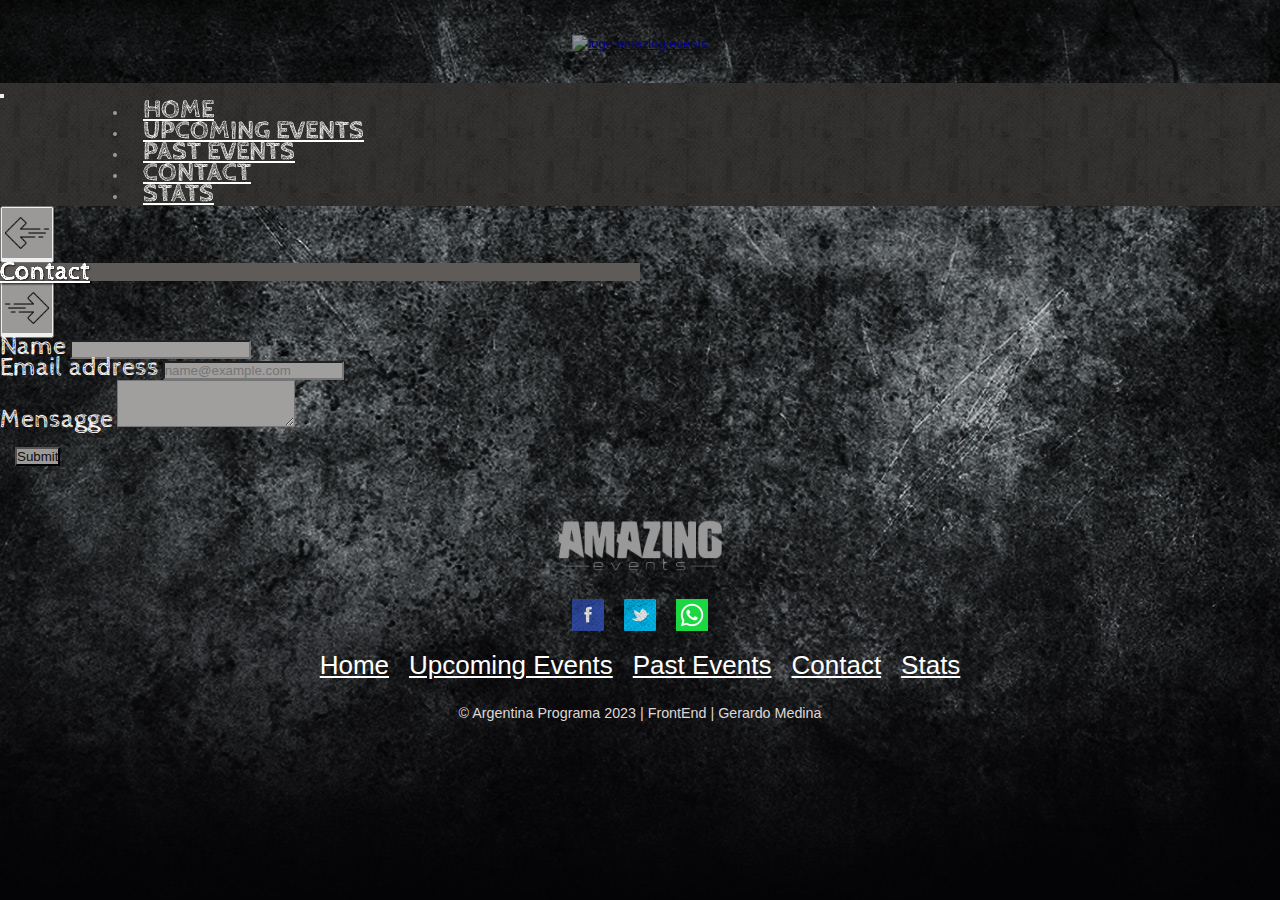
==== contact.html @ 90e60413 "corregir error en el liveserver" ====
<!DOCTYPE html>
<html lang="en">

<head>
    <meta charset="UTF-8">
    <meta http-equiv="X-UA-Compatible" content="IE=edge">
    <meta name="viewport" content="width=device-width, initial-scale=1.0">
    <title>Amazing Events</title>
    <link href="https://cdn.jsdelivr.net/npm/bootstrap@5.3.0-alpha1/dist/css/bootstrap.min.css" rel="stylesheet"
        integrity="sha384-GLhlTQ8iRABdZLl6O3oVMWSktQOp6b7In1Zl3/Jr59b6EGGoI1aFkw7cmDA6j6gD" crossorigin="anonymous">
    <link rel="shortcut icon" href="./asset/img/a.ico">
    <link rel="stylesheet" href="./asset/css/style.css">
</head>

<body>
    <div id="main">
        <!-- LOGO FONDO -->
        <div id="inner">

            <div class="top1_wrapper">
                <div class="container">
                    <div class="row">
                        <div class="span12">
                            <div class="top1">
                                <div class="top1_inner clearfix">

                                    <header>
                                        <div class="logo_wrapper"><a href="index.html" class="logo">
                                                <img src="./asset/img/logo_amazing_events.png" alt="logo amazing events"
                                                    style="width:60%"></a>
                                        </div>
                                    </header>


                                </div>
                            </div>
                        </div>
                    </div>
                </div>
            </div>
        </div>
        <!--  NAVEGACION  -->
        <nav class="navbar navbar-expand-lg bg-body-tertiary justify-content-center">
            <div class="container" id="nav">
                <button class="navbar-toggler" type="button" data-bs-toggle="collapse"
                    data-bs-target="#navbarSupportedContent" aria-controls="navbarSupportedContent"
                    aria-expanded="false" aria-label="Toggle navigation">
                    <span class="navbar-toggler-icon"></span>
                </button>
                <div class="container offset-md-2 p-3">
                    <div class="collapse navbar-collapse   m-0" id="navbarSupportedContent">
                        <ul class="navbar-nav  mb-2 mb-lg-0">
                            <li class="nav-item">
                                <a class="nav-link" href="index.html">Home</a>
                            </li>
                            <li class="nav-item">
                                <a class="nav-link" href="./upcoming_events.html">Upcoming Events</a>
                            </li>
                            <li class="nav-item">
                                <a class="nav-link" href="./past_events.html">Past Events</a>
                            </li>
                            <li class="nav-item">
                                <a class="nav-link" href="./contact.html">Contact</a>
                            </li>
                            <li class="nav-item">
                                <a class="nav-link" href="./stats.html">Stats</a>
                            </li>
                        </ul>
                    </div>
                </div>
            </div>
        </nav>
        <!--  PREVIOUS - NEXT  -->
        <div class="botones d-flex justify-content-center">
            <button onClick="previous()" id="anterior">
                <img src="./asset/img/previous.png" alt="previous" id="recorrer" width="50">
            </button>
            <a class="navbar-brand justify-content-center p-3" href="contact.html">Contact</a>
            <button onclick="next()" id="siguiente">
                <img src="./asset/img/next.png" alt="next" id="recorrer2" width="50">
            </button>
        </div>
    </div>

    <!-- contenido -->
    <main>
        <div class="container col-lg-6 d-flex-columns justify-content-center">
            <div class="mb-3 p-3">
                <label for="exampleFormControlInput1" class="form-label">Name</label>
                <input type="email" class="form-control" id="exampleFormControlInput1">
            </div>
            <div class="mb-3 p-3">
                <label for="exampleFormControlInput2" class="form-label">Email address</label>
                <input type="email" class="form-control" id="exampleFormControlInput2" placeholder="name@example.com">
            </div>
            <div class="mb-3 p-3">
                <label for="exampleFormControlTextarea3" class="form-label">Mensagge</label>
                <textarea class="form-control" id="exampleFormControlTextarea3" rows="3"></textarea>
            </div>
            <div class="d-flex justify-content-end p-left-4">
                <button type="submit" class="btn btn-light mb-3" id="button_form">Submit</button>
            </div>
        </div>
    </main>
    <!--  footer   -->
    <footer class="container  d-flex-columns gap-3 justify-content-center p-3">
        <!-- imagen logo dentro del footer  -->
        <div class="logo_footer"><a href="index.html" class="logo">
                <img src="./asset/img/amazingevents.png" style="width:20%" alt="logo amazing events"></a>
        </div>
        <!-- logo de redes sociales  -->
        <ul class="social_icon">
            <li><a href="#"><img src="./asset/img/social_ic1.png" title="Facebook"></a></li>
            <li><a href="#"><img src="./asset/img/social_ic3.png" title="Twitter"></a></li>
            <li><a href="#"><img src="./asset/img/whatsapp.png" width="32" title="WhatsApp"></a></li>
        </ul>
        <!--  menu navegacion dentro del footer  -->
        <ul class="menu">
            <li class="nav-item">
                <a class="nav-link" href="index.html">Home</a>
            </li>
            <li class="nav-item">
                <a class="nav-link" href="./upcoming_events.html">Upcoming Events</a>
            </li>
            <li class="nav-item">
                <a class="nav-link" href="./past_events.html">Past Events</a>
            </li>
            <li class="nav-item">
                <a class="nav-link" href="./contact.html">Contact</a>
            </li>
            <li class="nav-item">
                <a class="nav-link" href="./stats.html">Stats</a>
            </li>
        </ul>
        <p>© Argentina Programa 2023 | FrontEnd | Gerardo Medina</p>
    </footer>
    <script src="https://cdn.jsdelivr.net/npm/bootstrap@5.3.0-alpha1/dist/js/bootstrap.bundle.min.js"
        integrity="sha384-w76AqPfDkMBDXo30jS1Sgez6pr3x5MlQ1ZAGC+nuZB+EYdgRZgiwxhTBTkF7CXvN"
        crossorigin="anonymous"></script>
    <!-- buscador por catregoria  -->
    <script>
        const pages = ['index.html', 'upcoming_events.html', 'past_events.html', 'contact.html', 'stats.html'];
        let currentPageIndex = 3;
        function previous() {
            if (currentPageIndex > 0) {
                currentPageIndex--;
                window.location.href = pages[currentPageIndex];
            }
        }
        function next() {
            if (currentPageIndex < pages.length - 1) {
                currentPageIndex++;
                window.location.href = pages[currentPageIndex];
            }
        }  
    </script>
</body>

</html>
---- asset/css/style.css ----
/* GOOGLE FONTS */
@import url(http://fonts.googleapis.com/css?family=New+Rocker);
@import url(http://fonts.googleapis.com/css?family=Cabin+Sketch:400);
@import url(http://fonts.googleapis.com/css?family=Cabin+Sketch:700);

* {
    margin: 0;
    padding: 0;
    box-sizing: border-box;
}

::-webkit-scrollbar {
    display: none;
}

body {
    background: url(../img/bg1.jpg) center top no-repeat #040305;
    border: 0;
    font: 13px Arial, Helvetica, sans-serif;
    color: #9c9997;
    line-height: 18px;
    min-width: 320px;
}

a.logo img {
    filter: brightness(0.60);
}

a.logo img:hover {
    filter: none !important;
}

#inner {
    position: relative;
    z-index: 10;
}

header {
    text-align: center;
    padding-top: 35px;
    padding-bottom: 30px;
}

/*--------------social icons--------------------------------*/
.social_icom li {
    display: inline-block;
    margin: 0 4px;

}

.social_icom li a {
    opacity: 0.7;
    filter: alpha(opacity=70);
    display: block;
    transition: all 0.3s ease-out;
    -moz-transition: all 0.3s ease-out;
    -webkit-transition: all 0.3s ease-out;
    -o-transition: all 0.3s ease-out;
}


ul.social_icom a img {
    box-shadow: 4px 4px 4px 0 #000;
    -moz-box-shadow: 4px 4px 4px 0 #000;
    -webkit-box-shadow: 4px 4px 4px 0 #000;
    width: 3rem;
    height: 4rem;
}

.social_icom {
    display: inline-block;
    margin: 0 0px;
    padding-top: 0px;
    list-style: none;
    white-space: nowrap;
}

ul.social_icon {
    padding-left: 0px;
}

.social_icom li a:hover {
    opacity: 1;
    filter: alpha(opacity=100);
}

.top2_wrapper {
    position: relative;
    z-index: 30;
    margin-bottom: -30px;
}

.top2 {
    padding-left: 10px;
    padding-right: 10px;
}

.top2_inner {
    position: relative;
}

.top3_wrapper {
    padding-bottom: 30px;
}

.top3 {
    padding-left: 10px;
    padding-right: 10px;
}

.top3_inner {
    position: relative;
}


/* ============================= main menu nav ====================== */

nav.navbar {
    background-image: url(../img/menu_bg.jpg);
}

nav.navbar a {
    font-family: 'Cabin Sketch';
    font-weight: bold;
    color: #fff;
    text-transform: uppercase;
    filter: brightness(2);


}

a.navbar-brand {
    font-size: 200% !important;
    color: #fff !important;
    display: flex;
    background-color: black;
    width: 50%;

    text-align: justify;
    text-shadow: 1px 1px 2px black;
}

nav.navbar a:hover {
    color: #e0129c;
}

nav.navbar a.nav-link {
    font-size: large;

}

div.container.col-lg-8.col-md-12 {
    font-size: 150%;
    filter: brightness(1.75);
    font-family: 'Cabin Sketch';

}

a.navbar-brand {
    background-color: #363433;
    font-size: 150%;
    filter: brightness(1.75);
    font-family: 'Cabin Sketch';

}

img#recorrer,
img#recorrer2 {
    background-color: #9b9998;
}
img#recorrer:hover, img#recorrer2:hover {
   background-color: #e0129c;
}

/*---------------------search-------------------------------*/
div.container.col-lg-8.col-md-12 input:hover,
label:hover {
    color: #e0129c;
}
.btn-outline-success {
    --bs-btn-color: #c8dfd4;
    --bs-btn-border-color: #969997;
    --bs-btn-hover-color: #fff;
    --bs-btn-hover-bg: #d7186f;
    --bs-btn-hover-border-color: #121111;
}

/*----------------------Pantalla tablet----------------------*/
@media (max-width: 991px) {
    div.container.d-flex.justify-content-end.p-3 {
        flex-direction: column;
    }

    div.container.offset-md-2.p3 {
        margin-left: 0;
    }

    div.container#nav {
        margin-left: 0;
    }
}

@media (min-width: 992px) {
    .navbar-expand-lg .navbar-nav .nav-link {
        padding-right: 0 !important;
        padding-left: var(--bs-navbar-nav-link-padding-x);
    }
}

.navbar-expand-lg .navbar-nav .nav-link {
    font-size: 200%;
    margin: 15px;
}



/* =============================cambia color del menu hamburguesa-----------------*/
span.navbar-toggler-icon {
    background-color: #9c9997;
    color: #fff !important;
}
span.navbar-toggler-icon:hover {
    background-color: #ff0e86;
    color: #313030 !important;
}

/*==============================form stats.html=============================*/
#stats-table {
    border: 2px rgb(99, 102, 99) solid;
    background-color: #fff;
    max-width: 90%;
    margin-left: auto;
    margin-right: auto;
    margin-top: 2em;
}

#stats-table th {
    background-color: #525150;
    color: #f1e8e8;
    font-size: 1.5em;
}

.table-subtitle {
    font-weight: bold;
    color: #9c9997;
}

/*=============================Footer=============================================*/
footer {
    position: relative;
    width: 100%;
    background: transparent;
    min-height: 100px;
    padding: 20px 50px;
    display: flex;
    justify-content: center;
    align-items: center;
    flex-direction: column;

}

footer .social_icon,
footer .menu {
    position: relative;
    display: flex;
    justify-content: center;
    align-items: center;
    margin: 10px 0;
    flex-wrap: wrap;
}

footer .social_icon li,
footer .menu li {
    list-style: none;
}

footer .social_icon li a {
    font-size: 2em;
    color: #fff;
    margin: 0 10px;
    display: inline-block;
    transition: 0.5s;
}

footer .social_icon li a:hover {
    transform: translateY(-10px);
}

div.logo_footer a {
    position: relative;
    display: flex;
    justify-content: center;
    align-items: center;
    margin: 10px 0;
    flex-wrap: wrap;

}

footer .menu li a {
    font-size: 200%;
    color: #fff;
    margin: 0 10px;
    display: inline-block;
    transition: 0.5s;
}

footer .menu li a:hover {
    opacity: 1;
}

footer p {
    color: #ddd7d7;
    text-align: center;
    margin-top: 15px;
    margin-bottom: 10px;
    font-size: 1.1em;
}

/*-----------------------form styles--------------------*/
label.form-label {
    font-size: 2em;
    color: #faf4f4 !important;
    font-family: 'Cabin Sketch';

}

button#button_form.btn.btn-light.mb-3 {
    margin: 15px;
    background-color: #9c9997;
    color: #0f0f0f;

}

button#button_form.btn.btn-light.mb-3:hover {
    background-color: #a0046c;
}

/*----------------------Card styles--------------------*/
.card {
    max-width: 100%;
    --bs-card-bg: #444a50;
    text-emphasis-color: black;
}
 .card:hover, p.card-text:hover{
    --bs-card-bg: #f12997;
    color: black;
}


.card img {
    width: 100%;
} 
/* boton card style */
.btn-primary {
    --bs-btn-color: #fff;
    --bs-btn-bg: #36393e;
    --bs-btn-border-color: #9d9d9d;
    --bs-btn-hover-color: #fff;
    --bs-btn-hover-bg: #60254b;
    --bs-btn-hover-border-color: #252c36;
    --bs-btn-focus-shadow-rgb: 49,132,253;
    --bs-btn-active-color: #fff;
    --bs-btn-active-bg: #4f5864;
    --bs-btn-active-border-color: #2c2e30;
    --bs-btn-active-shadow: inset 0 3px 5px rgba(0, 0, 0, 0.125);
    --bs-btn-disabled-color: #fff;
    --bs-btn-disabled-bg: #32363a;
    --bs-btn-disabled-border-color: #2e3032;
}

div.container.offset-md-2.p-3 {
    margin-left: 10%;
}

/*--------------------details.html-------------------- */
h1#titulo {
    background-color: #525150;
    font-family: 'Cabin Sketch';
    color: #faf4f4;
}

/* ---------------------- form contact.html -------------------- */
.form-control {
    background-color: #a19e9e;
    color: #000;  

}


/* -------------------- stats.html ------------------------*/


.table-bordered>:not(caption)>*>* {
    border-width: 0 var(--bs-border-width);
}
.table>:not(caption)>*>* {
   
    background-color: #2421219e;
}
.table-subtitle {
    
    color: #3a2676;
}
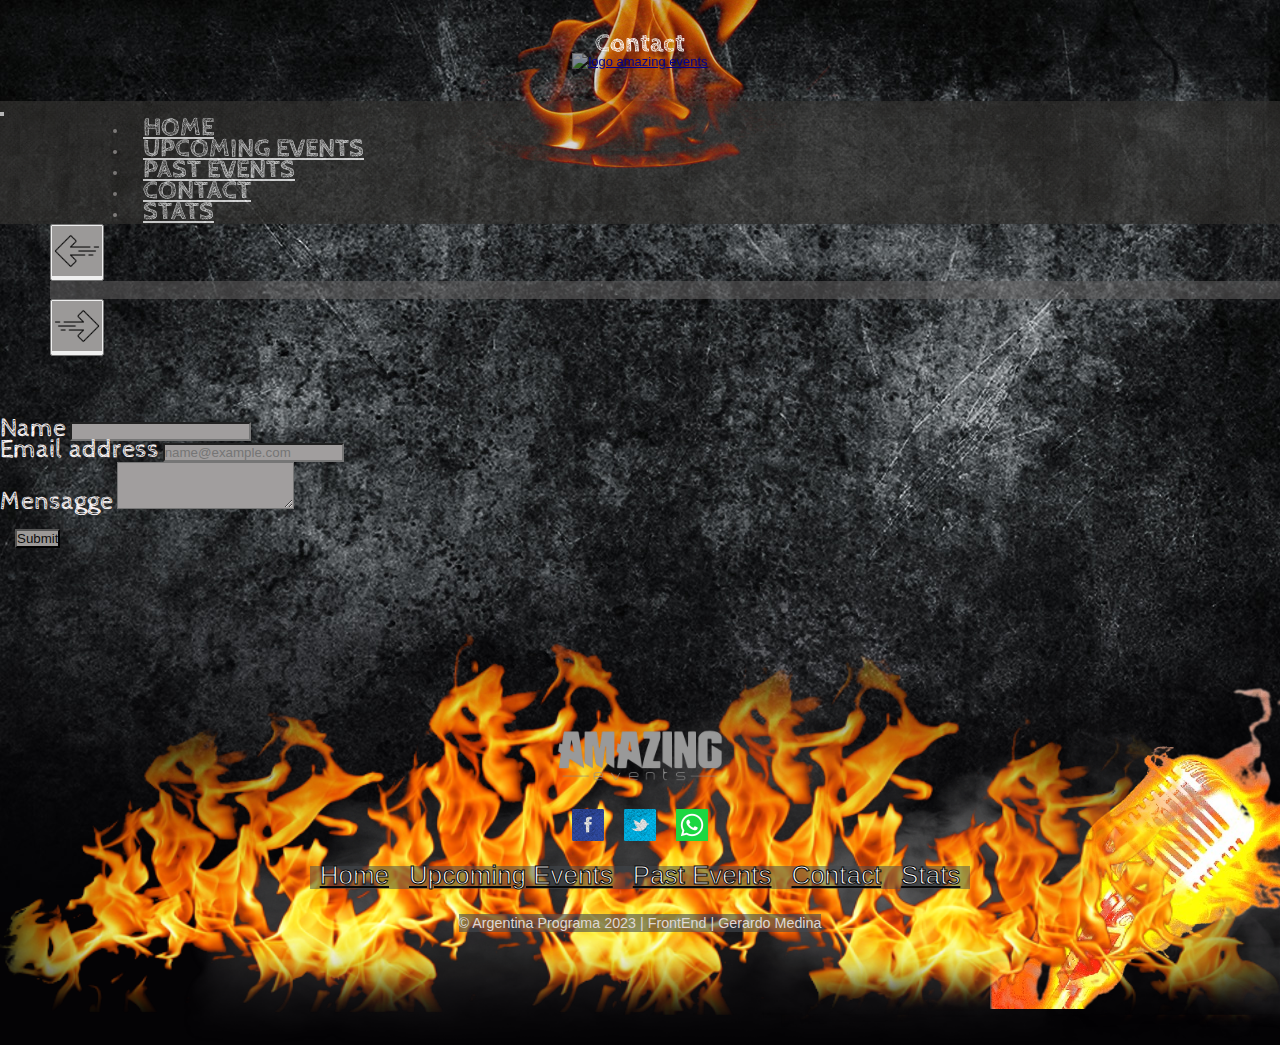
==== commit b44f48ba: "cards dinamicas" ====
--- a/contact.html
+++ b/contact.html
@@ -15,6 +15,9 @@
 <body>
     <div id="main">
         <!-- LOGO FONDO -->
+        <img src="./asset/img/comida.png" alt="" class="comida">
+        <img src="./asset/img/fire1.png" alt="" class="fire1">
+
         <div id="inner">
 
             <div class="top1_wrapper">
@@ -25,6 +28,7 @@
                                 <div class="top1_inner clearfix">
 
                                     <header>
+                                        <h1 class="titulo">Contact</h1>
                                         <div class="logo_wrapper"><a href="index.html" class="logo">
                                                 <img src="./asset/img/logo_amazing_events.png" alt="logo amazing events"
                                                     style="width:60%"></a>
@@ -72,13 +76,14 @@
         </nav>
         <!--  PREVIOUS - NEXT  -->
         <div class="botones d-flex justify-content-center">
-            <button onClick="previous()" id="anterior">
+            <button onClick="previous()" id="previous-page">
                 <img src="./asset/img/previous.png" alt="previous" id="recorrer" width="50">
             </button>
-            <a class="navbar-brand justify-content-center p-3" href="contact.html">Contact</a>
-            <button onclick="next()" id="siguiente">
+            <h2 id="actualpage">""</h2>
+            <button onClick="next()" id="next-page">
                 <img src="./asset/img/next.png" alt="next" id="recorrer2" width="50">
             </button>
+           
         </div>
     </div>
 
@@ -104,7 +109,13 @@
     </main>
     <!--  footer   -->
     <footer class="container  d-flex-columns gap-3 justify-content-center p-3">
-        <!-- imagen logo dentro del footer  -->
+       <!-- imagen logo dentro del footer  -->
+        
+            <img src="./asset/img/fire2.png" alt="" class="fire2">
+            <img src="./asset/img/microfono.png" alt="" class="microfono">
+            <img src="./asset/img/humo1.png" alt="" class="humo1">
+        
+      
         <div class="logo_footer"><a href="index.html" class="logo">
                 <img src="./asset/img/amazingevents.png" style="width:20%" alt="logo amazing events"></a>
         </div>
@@ -138,22 +149,9 @@
         integrity="sha384-w76AqPfDkMBDXo30jS1Sgez6pr3x5MlQ1ZAGC+nuZB+EYdgRZgiwxhTBTkF7CXvN"
         crossorigin="anonymous"></script>
     <!-- buscador por catregoria  -->
-    <script>
-        const pages = ['index.html', 'upcoming_events.html', 'past_events.html', 'contact.html', 'stats.html'];
-        let currentPageIndex = 3;
-        function previous() {
-            if (currentPageIndex > 0) {
-                currentPageIndex--;
-                window.location.href = pages[currentPageIndex];
-            }
-        }
-        function next() {
-            if (currentPageIndex < pages.length - 1) {
-                currentPageIndex++;
-                window.location.href = pages[currentPageIndex];
-            }
-        }  
-    </script>
+    <script type="module" src="./JS/data.js"></script>
+    <script type="module" src="./JS/index.js"></script>
+    <script type="module" src="./JS//main.js"></script>
 </body>
 
 </html>--- a/asset/css/style.css
+++ b/asset/css/style.css
@@ -12,6 +12,142 @@
 ::-webkit-scrollbar {
     display: none;
 }
+
+#main , main{
+    margin: 0 auto; 
+    position: relative; 
+   
+}
+main{
+    height: 100%;
+    z-index: 1;
+}
+img.rollo, img.extintor{
+    position: absolute;
+    width: 30%;
+    top: 90%; 
+    left: -3%; 
+    z-index: -3; 
+    max-width: none;
+}
+img.balon{
+    position: absolute;
+    width: 30%;
+    top: 90%; 
+    left: -3%; 
+    z-index: -3; 
+    max-width: none;
+}
+img.comida{
+    position: absolute;
+    width: 30%;
+    top: 90%; 
+   
+    z-index: -3; 
+    max-width: none;
+}
+
+img.camara {
+    position: absolute;
+    top:70%;
+    width: 50%;
+    margin-left: -120px;
+    z-index: -3;
+}
+img.humo1 {
+    position: absolute;
+   
+    top: -90%;
+    width: 100%;
+    z-index: -3;
+}
+
+img.microfono {
+    position: absolute;
+    width: 40%;
+    top: -7%;
+    left: 75%; 
+    z-index: -2;
+    
+}
+
+img.fire2 {
+    position: absolute;
+    width: 100%; 
+    z-index: -1;
+      
+
+}
+
+img.fire1{
+    position: absolute;
+    left: 50%;
+    margin-left: -200px; 
+     top: 0; z-index: 1;
+      max-width: none;
+    }
+img.guitar1{
+    position: absolute;
+    left: 10%;
+    height: 25%;
+    margin-left: 60%; 
+    top: 0px;
+    z-index: -1;
+   
+    }
+
+img.guitar2{
+    position: absolute;
+    left: 50%;
+     margin-left: -900px; 
+     top: 10%; 
+     z-index: -2; 
+     max-width: none;
+    }
+
+
+div#main{
+    position: relative; 
+    z-index: 0;
+}
+main {
+    position: initial; 
+    z-index: 10;
+    
+}
+
+.top1_inner{position: relative;}
+.top2_wrapper{position: relative; z-index: 30; margin-bottom: -30px;}
+
+
+
+h1.titulo {
+    
+    filter: brightness(1.75);
+    font-family: 'Cabin Sketch';
+}
+main{
+    position: relative;
+    margin-top: 5%;
+    margin-bottom: 10%;
+    z-index: 10;
+}
+h2#actualpage{
+    margin-bottom: 0px;
+    display: flex;
+    align-items: center;
+    background-color: #615f5f8f;
+    width: 1000%;
+    }
+
+ div#nav.container {
+    align-content: center;
+    margin: 0;
+ }
+ .div.container.offset-md-2.p-3 {
+    margin:0;
+
+ }
 
 body {
     background: url(../img/bg1.jpg) center top no-repeat #040305;
@@ -20,10 +156,15 @@
     color: #9c9997;
     line-height: 18px;
     min-width: 320px;
+    position: relative;
+    z-index: 10;
+    
 }
 
 a.logo img {
     filter: brightness(0.60);
+    width: 50%;
+    
 }
 
 a.logo img:hover {
@@ -117,6 +258,7 @@
 
 nav.navbar {
     background-image: url(../img/menu_bg.jpg);
+    opacity: 0.75;
 }
 
 nav.navbar a {
@@ -172,6 +314,15 @@
    background-color: #e0129c;
 }
 
+#actualpage {
+    background-color: rgb(90, 90, 90);
+    display: flex;
+    justify-content: center;
+    width: 50%;
+    font-family: 'Cabin Sketch';    
+    color: rgb(255, 255, 255);
+}
+
 /*---------------------search-------------------------------*/
 div.container.col-lg-8.col-md-12 input:hover,
 label:hover {
@@ -198,8 +349,108 @@
     div.container#nav {
         margin-left: 0;
     }
-}
-
+    .card img {
+        width: 100%;
+        height: auto !important;
+        padding: 10px;
+    }
+  
+    img.guitar2{
+        position: absolute;
+        left: 10%;
+         margin-left: -300px; 
+         top: 100px; 
+         z-index: -2; 
+         max-width: none;
+        }
+    img.guitar1{
+        position: absolute;
+        height: 6%;
+        left: 70%;
+         margin-left: -100px; 
+         top: 0; 
+         z-index: -2; 
+         max-width: none;
+        
+    }
+    img.humo1 {
+        position: absolute;
+        margin-left: -20%;
+        top: -70%;
+         width: 130%;
+        z-index: -3;
+    }
+    div.container#imagen-footer img{
+    margin-top: 10%;       
+
+    }
+}
+@media (max-width: 360px) {
+    img.humo1{
+        margin-top: 50%;
+        height: 100%;
+    }
+    img.fire2 {
+        height: 50%;
+    }
+    img.fire1 {
+        width: 70%;
+        left: 70% ;
+    }
+    img.microfono{
+        height: 30%;
+    }
+}
+
+@media (max-width: 767px) {
+
+    .card {
+        width: 70%;
+        margin: 100px;
+    }
+    img.microfono{
+        width: 30%;
+        margin-left: -20%;
+        top: 15%;
+    }
+    img.humo1 {
+        position: absolute;
+        width: 110%;
+        top: -10%;
+        
+        z-index: -3;
+    }
+    img.fire2 {
+        width: 80%;
+        top: 30%;
+    }
+    img.camara{
+        margin-left: 68%;
+        top: 45%;
+        z-index: 1;
+        width: 35%;
+    }
+    img.balon {
+        margin-left: 68%;
+        width: 20%;
+        top: 55%;
+        z-index: 1;
+    }
+    img.comida {
+        margin-left: 68%;
+        width: 20%;
+        top: 53%;
+        z-index: 1;
+    }
+    img.rollo {
+        margin-left: 68%;
+        width: 20%;
+        top: 55%;
+        z-index: 1;
+    }
+
+
+}
 @media (min-width: 992px) {
     .navbar-expand-lg .navbar-nav .nav-link {
         padding-right: 0 !important;
@@ -226,12 +477,12 @@
 
 /*==============================form stats.html=============================*/
 #stats-table {
-    border: 2px rgb(99, 102, 99) solid;
+    border: 2px rgba(99, 102, 99, 0.637) solid;
+    
     background-color: #fff;
     max-width: 90%;
-    margin-left: auto;
-    margin-right: auto;
-    margin-top: 2em;
+    
+    margin: 6em;
 }
 
 #stats-table th {
@@ -244,6 +495,8 @@
     font-weight: bold;
     color: #9c9997;
 }
+
+
 
 /*=============================Footer=============================================*/
 footer {
@@ -275,6 +528,7 @@
 }
 
 footer .social_icon li a {
+   
     font-size: 2em;
     color: #fff;
     margin: 0 10px;
@@ -302,18 +556,24 @@
     margin: 0 10px;
     display: inline-block;
     transition: 0.5s;
+    -webkit-text-stroke: 1px rgb(8, 8, 8);
 }
 
 footer .menu li a:hover {
     opacity: 1;
 }
 
+ul.menu {
+    background-color: #444a5081;
+}
 footer p {
+    background-color: #444a509c;
     color: #ddd7d7;
     text-align: center;
     margin-top: 15px;
     margin-bottom: 10px;
     font-size: 1.1em;
+   
 }
 
 /*-----------------------form styles--------------------*/
@@ -337,35 +597,39 @@
 
 /*----------------------Card styles--------------------*/
 .card {
-    max-width: 100%;
+   
     --bs-card-bg: #444a50;
     text-emphasis-color: black;
 }
  .card:hover, p.card-text:hover{
     --bs-card-bg: #f12997;
     color: black;
-}
-
-
-.card img {
-    width: 100%;
-} 
+    transform: scale(1.05);
+    position: relative ;
+}
+
+
+   
+   div#cards-container {
+       margin: 0;
+       display: flex;
+       justify-content: center;
+       align-items: stretch;
+       padding:20px;
+   }
+   div#card-body.card{
+       margin: 10px;
+       justify-content: space-between;
+       padding: 12px;
+       }
+   .card img {
+     width: 100%;
+     height: 150px;
+     padding: 10px;
+    } 
 /* boton card style */
-.btn-primary {
-    --bs-btn-color: #fff;
-    --bs-btn-bg: #36393e;
-    --bs-btn-border-color: #9d9d9d;
-    --bs-btn-hover-color: #fff;
-    --bs-btn-hover-bg: #60254b;
-    --bs-btn-hover-border-color: #252c36;
-    --bs-btn-focus-shadow-rgb: 49,132,253;
-    --bs-btn-active-color: #fff;
-    --bs-btn-active-bg: #4f5864;
-    --bs-btn-active-border-color: #2c2e30;
-    --bs-btn-active-shadow: inset 0 3px 5px rgba(0, 0, 0, 0.125);
-    --bs-btn-disabled-color: #fff;
-    --bs-btn-disabled-bg: #32363a;
-    --bs-btn-disabled-border-color: #2e3032;
+.card button {
+    background-color: #6d6c6b;
 }
 
 div.container.offset-md-2.p-3 {
@@ -374,10 +638,12 @@
 
 /*--------------------details.html-------------------- */
 h1#titulo {
-    background-color: #525150;
+    background-color: #5251507c;
     font-family: 'Cabin Sketch';
     color: #faf4f4;
-}
+
+}
+    
 
 /* ---------------------- form contact.html -------------------- */
 .form-control {
@@ -402,3 +668,7 @@
     color: #3a2676;
 }
 
+div.botones.d-flex.justify-content-center {
+    margin-left: 50px;
+    margin-right: 50px;
+}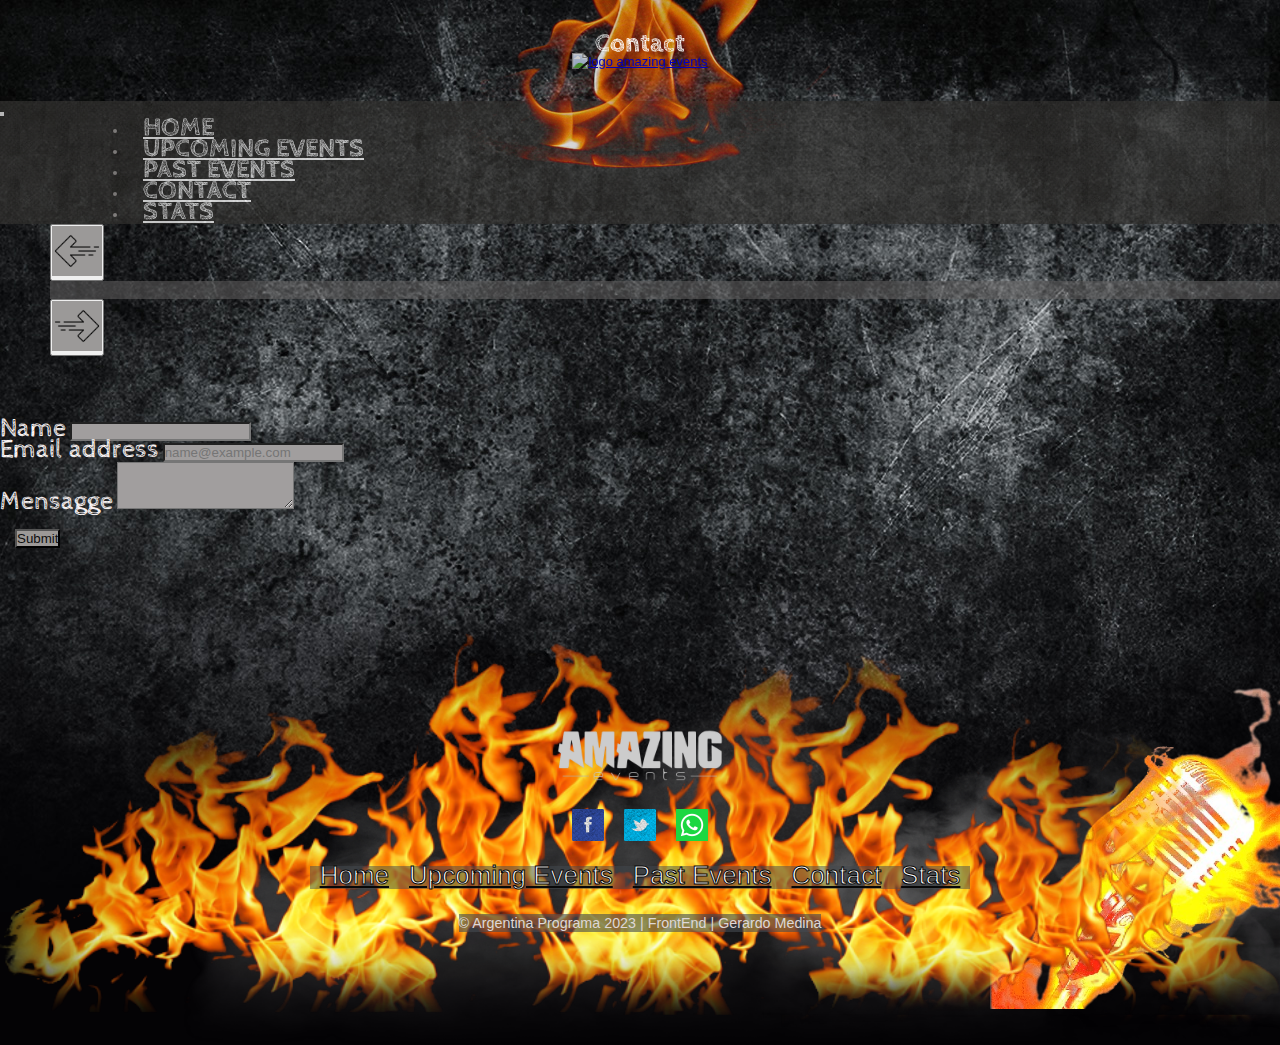
==== commit 258c8a1b: "cards dinamicas animaciones" ====
--- a/contact.html
+++ b/contact.html
@@ -5,10 +5,10 @@
     <meta charset="UTF-8">
     <meta http-equiv="X-UA-Compatible" content="IE=edge">
     <meta name="viewport" content="width=device-width, initial-scale=1.0">
-    <title>Amazing Events</title>
+    <title>Contact</title>
     <link href="https://cdn.jsdelivr.net/npm/bootstrap@5.3.0-alpha1/dist/css/bootstrap.min.css" rel="stylesheet"
         integrity="sha384-GLhlTQ8iRABdZLl6O3oVMWSktQOp6b7In1Zl3/Jr59b6EGGoI1aFkw7cmDA6j6gD" crossorigin="anonymous">
-    <link rel="shortcut icon" href="./asset/img/a.ico">
+    <link rel="shortcut icon" href="/asset/img/icono.ico">
     <link rel="stylesheet" href="./asset/css/style.css">
 </head>
 
@@ -33,6 +33,7 @@
                                                 <img src="./asset/img/logo_amazing_events.png" alt="logo amazing events"
                                                     style="width:60%"></a>
                                         </div>
+                                        <audio src="./asset/audio/audio-concierto.mp3" autoplay loop></audio>
                                     </header>
 
 
--- a/asset/css/style.css
+++ b/asset/css/style.css
@@ -13,50 +13,62 @@
     display: none;
 }
 
-#main , main{
-    margin: 0 auto; 
-    position: relative; 
-   
-}
-main{
+#main,
+main {
+    margin: 0 auto;
+    position: relative;
+
+}
+
+main {
     height: 100%;
     z-index: 1;
 }
-img.rollo, img.extintor{
+
+div#checkbox {
+    background-color: #5251507c;
+}
+
+/* -----------------posicion de las imagenes de fondo ---------------*/
+img.rollo,
+img.extintor {
     position: absolute;
     width: 30%;
-    top: 90%; 
-    left: -3%; 
-    z-index: -3; 
+    top: 90%;
+    left: -3%;
+    z-index: -3;
     max-width: none;
 }
-img.balon{
+
+img.balon {
     position: absolute;
     width: 30%;
-    top: 90%; 
-    left: -3%; 
-    z-index: -3; 
+    top: 90%;
+    left: -3%;
+    z-index: -3;
     max-width: none;
 }
-img.comida{
+
+img.comida {
     position: absolute;
     width: 30%;
-    top: 90%; 
-   
-    z-index: -3; 
+    top: 90%;
+
+    z-index: -3;
     max-width: none;
 }
 
 img.camara {
     position: absolute;
-    top:70%;
+    top: 70%;
     width: 50%;
     margin-left: -120px;
     z-index: -3;
 }
+
 img.humo1 {
     position: absolute;
-   
+
     top: -90%;
     width: 100%;
     z-index: -3;
@@ -66,89 +78,106 @@
     position: absolute;
     width: 40%;
     top: -7%;
-    left: 75%; 
+    left: 75%;
     z-index: -2;
-    
+
 }
 
 img.fire2 {
     position: absolute;
-    width: 100%; 
+    width: 100%;
     z-index: -1;
-      
-
-}
-
-img.fire1{
+
+
+}
+
+img.fire1 {
     position: absolute;
     left: 50%;
-    margin-left: -200px; 
-     top: 0; z-index: 1;
-      max-width: none;
-    }
-img.guitar1{
+    margin-left: -200px;
+    top: 0;
+    z-index: 1;
+    max-width: none;
+}
+
+img.guitar1 {
     position: absolute;
     left: 10%;
     height: 25%;
-    margin-left: 60%; 
+    margin-left: 60%;
     top: 0px;
     z-index: -1;
-   
-    }
-
-img.guitar2{
+    opacity: 0.75;
+
+}
+
+img.guitar2 {
     position: absolute;
     left: 50%;
-     margin-left: -900px; 
-     top: 10%; 
-     z-index: -2; 
-     max-width: none;
-    }
-
-
-div#main{
-    position: relative; 
+    margin-left: -900px;
+    top: 10%;
+    z-index: -2;
+    max-width: none;
+    opacity: 0.75;
+}
+
+
+div#main {
+    position: relative;
     z-index: 0;
 }
+
 main {
-    position: initial; 
+    position: initial;
     z-index: 10;
-    
-}
-
-.top1_inner{position: relative;}
-.top2_wrapper{position: relative; z-index: 30; margin-bottom: -30px;}
+
+}
+
+.top1_inner {
+    position: relative;
+}
+
+.top2_wrapper {
+    position: relative;
+    z-index: 30;
+    margin-bottom: -30px;
+}
 
 
 
 h1.titulo {
-    
+
     filter: brightness(1.75);
     font-family: 'Cabin Sketch';
 }
-main{
+
+main {
     position: relative;
     margin-top: 5%;
     margin-bottom: 10%;
     z-index: 10;
 }
-h2#actualpage{
+
+/* navegador */
+h2#actualpage {
     margin-bottom: 0px;
     display: flex;
     align-items: center;
     background-color: #615f5f8f;
     width: 1000%;
-    }
-
- div#nav.container {
+}
+
+div#nav.container {
     align-content: center;
     margin: 0;
- }
- .div.container.offset-md-2.p-3 {
-    margin:0;
-
- }
-
+}
+
+.div.container.offset-md-2.p-3 {
+    margin: 0;
+
+}
+
+/* --------------------- body ------------- */
 body {
     background: url(../img/bg1.jpg) center top no-repeat #040305;
     border: 0;
@@ -158,13 +187,14 @@
     min-width: 320px;
     position: relative;
     z-index: 10;
-    
-}
-
+
+}
+
+/* imagen del logo */
 a.logo img {
-    filter: brightness(0.60);
+    filter: brightness(0.80);
     width: 50%;
-    
+
 }
 
 a.logo img:hover {
@@ -283,7 +313,7 @@
 }
 
 nav.navbar a:hover {
-    color: #e0129c;
+    color: #ff0a0a;
 }
 
 nav.navbar a.nav-link {
@@ -310,8 +340,10 @@
 img#recorrer2 {
     background-color: #9b9998;
 }
-img#recorrer:hover, img#recorrer2:hover {
-   background-color: #e0129c;
+
+img#recorrer:hover,
+img#recorrer2:hover {
+    background-color: #fd0606;
 }
 
 #actualpage {
@@ -319,21 +351,34 @@
     display: flex;
     justify-content: center;
     width: 50%;
-    font-family: 'Cabin Sketch';    
+    font-family: 'Cabin Sketch';
     color: rgb(255, 255, 255);
 }
 
 /*---------------------search-------------------------------*/
 div.container.col-lg-8.col-md-12 input:hover,
+label {
+    margin-top: 5%;
+}
+
+div.container.col-lg-8.col-md-12 input:hover,
 label:hover {
-    color: #e0129c;
-}
+    color: #fc0808;
+
+}
+
 .btn-outline-success {
     --bs-btn-color: #c8dfd4;
     --bs-btn-border-color: #969997;
     --bs-btn-hover-color: #fff;
-    --bs-btn-hover-bg: #d7186f;
+    --bs-btn-hover-bg: #f50a0a;
     --bs-btn-hover-border-color: #121111;
+}
+div#search {
+    display: flex;
+    flex-direction: column-reverse;
+    justify-content: center;
+   
 }
 
 /*----------------------Pantalla tablet----------------------*/
@@ -349,56 +394,99 @@
     div.container#nav {
         margin-left: 0;
     }
+
     .card img {
         width: 100%;
         height: auto !important;
         padding: 10px;
     }
-  
-    img.guitar2{
+
+    img.guitar2 {
         position: absolute;
         left: 10%;
-         margin-left: -300px; 
-         top: 100px; 
-         z-index: -2; 
-         max-width: none;
-        }
-    img.guitar1{
+        margin-left: -300px;
+        top: 100px;
+        z-index: -2;
+        max-width: none;
+    }
+
+    img.guitar1 {
         position: absolute;
         height: 6%;
         left: 70%;
-         margin-left: -100px; 
-         top: 0; 
-         z-index: -2; 
-         max-width: none;
-        
-    }
+        margin-left: -100px;
+        top: 0;
+        z-index: -2;
+        max-width: none;
+
+    }
+
     img.humo1 {
         position: absolute;
         margin-left: -20%;
         top: -70%;
-         width: 130%;
+        width: 130%;
         z-index: -3;
     }
-    div.container#imagen-footer img{
-    margin-top: 10%;       
-
-    }
-}
+
+    div.container#imagen-footer img {
+        margin-top: 10%;
+
+    }
+}
+
 @media (max-width: 360px) {
-    img.humo1{
-        margin-top: 50%;
+    img.humo1 {
+
         height: 100%;
     }
+
     img.fire2 {
         height: 50%;
     }
+
     img.fire1 {
         width: 70%;
-        left: 70% ;
-    }
-    img.microfono{
+        left: 70%;
+    }
+
+    img.microfono {
         height: 30%;
+    }
+
+    img.extintor {
+        margin-left: 68%;
+        width: 20%;
+        top: 55%;
+        z-index: 1;
+    }
+
+    div.card {
+        margin: 0;
+    }
+
+    img.guitar1 {
+        margin-left: -20px;
+        margin-top: 130px;
+        width: 30%;
+        height: auto;
+        z-index: 11;
+    }
+
+    div#checkbox {
+        display: flex;
+        flex-direction: column;
+        align-items: center;
+        margin-left: 0;
+
+
+    }
+
+    div#checkbox {
+        display: flex;
+        flex-direction: column;
+        margin-left: 0;
+        align-items: baseline;
     }
 }
 
@@ -408,40 +496,47 @@
         width: 70%;
         margin: 100px;
     }
-    img.microfono{
+
+    img.microfono {
         width: 30%;
         margin-left: -20%;
         top: 15%;
     }
+
     img.humo1 {
         position: absolute;
         width: 110%;
         top: -10%;
-        
+
         z-index: -3;
     }
+
     img.fire2 {
         width: 80%;
         top: 30%;
     }
-    img.camara{
+
+    img.camara {
         margin-left: 68%;
-        top: 45%;
+        top: 50%;
         z-index: 1;
         width: 35%;
     }
+
     img.balon {
         margin-left: 68%;
         width: 20%;
         top: 55%;
         z-index: 1;
     }
+
     img.comida {
         margin-left: 68%;
         width: 20%;
         top: 53%;
         z-index: 1;
     }
+
     img.rollo {
         margin-left: 68%;
         width: 20%;
@@ -450,7 +545,9 @@
     }
 
 
-}
+
+}
+
 @media (min-width: 992px) {
     .navbar-expand-lg .navbar-nav .nav-link {
         padding-right: 0 !important;
@@ -470,18 +567,19 @@
     background-color: #9c9997;
     color: #fff !important;
 }
+
 span.navbar-toggler-icon:hover {
-    background-color: #ff0e86;
+    background-color: #ff0e0e;
     color: #313030 !important;
 }
 
 /*==============================form stats.html=============================*/
 #stats-table {
     border: 2px rgba(99, 102, 99, 0.637) solid;
-    
+
     background-color: #fff;
     max-width: 90%;
-    
+
     margin: 6em;
 }
 
@@ -528,7 +626,7 @@
 }
 
 footer .social_icon li a {
-   
+
     font-size: 2em;
     color: #fff;
     margin: 0 10px;
@@ -566,6 +664,7 @@
 ul.menu {
     background-color: #444a5081;
 }
+
 footer p {
     background-color: #444a509c;
     color: #ddd7d7;
@@ -573,7 +672,7 @@
     margin-top: 15px;
     margin-bottom: 10px;
     font-size: 1.1em;
-   
+
 }
 
 /*-----------------------form styles--------------------*/
@@ -592,44 +691,205 @@
 }
 
 button#button_form.btn.btn-light.mb-3:hover {
-    background-color: #a0046c;
+    background-color: #f80000;
 }
 
 /*----------------------Card styles--------------------*/
 .card {
-   
-    --bs-card-bg: #444a50;
-    text-emphasis-color: black;
-}
- .card:hover, p.card-text:hover{
-    --bs-card-bg: #f12997;
+    position: relative;
+    background: rgb(253, 29, 29);
+    background: linear-gradient(14deg, rgba(253, 29, 29, 0.877) 51%, rgba(252, 176, 69, 0.747) 100%);
+    text-emphasis-color: rgb(243, 239, 239);
+    color: #fdfbfb;
+    overflow: hidden;
+    width: 300px;
+    height: 300px;
+
+}
+
+/* --------------- rotar  las cards ------------------- */
+.card div {
+    font-family: Verdana, Geneva, Tahoma, sans-serif;
+    position: absolute;
+    display: flex;
+    flex-direction: column;
+    justify-content: space-between;
+    width: 270px;
+    height: 250px;
+    backface-visibility: hidden;
+    transition: 1s;
+    align-items: center;
+}
+
+.card .front {
+    transform: perspective(500px)rotateY(0deg);
+}
+
+.description {
+    display: flex;
+    
+}
+.card .back {
+    margin-left: 5px;
+    margin-top: 15px;
+    font-size: 15px;
+    transform: perspective(500px)rotateY(180deg);
+}
+
+.card:hover .front {
+    transform: perspective(500px)rotateY(180deg);
+}
+
+.card:hover .back {
+    transform: perspective(500px)rotateY(360deg);
+}
+
+/* ------------------ borde de las cards animadas -------------------*/
+.card span {
+    transition: 0.5s;
+    opacity: 0;
+}
+
+.card span:nth-child(1) {
+    position: absolute;
+    top: 0;
+    left: 0;
+    width: 100%;
+    height: 3px;
+    background: linear-gradient(to right, transparent, #f8e801);
+    animation: animate1 2s linear infinite;
+}
+
+@keyframes animate1 {
+    0% {
+        transform: translateX(-100%);
+    }
+
+    100% {
+        transform: translateX(100%);
+    }
+}
+
+.card span:nth-child(2) {
+    position: absolute;
+    top: 0;
+    right: 0;
+    width: 3px;
+    height: 100%;
+    background: linear-gradient(to bottom, transparent, #f8e801);
+    animation: animate2 1s linear infinite;
+    animation-delay: 1s;
+}
+
+@keyframes animate2 {
+    0% {
+        transform: translateY(-100%);
+    }
+
+    100% {
+        transform: translateY(100%);
+    }
+}
+
+.card span:nth-child(3) {
+    position: absolute;
+    bottom: 0;
+    left: 0;
+    width: 100%;
+    height: 3px;
+    background: linear-gradient(to left, transparent, #f8e801);
+    animation: animate3 2s linear infinite;
+}
+
+@keyframes animate3 {
+    0% {
+        transform: translateX(100%);
+    }
+
+    100% {
+        transform: translateX(-100%);
+    }
+}
+
+.card span:nth-child(4) {
+    position: absolute;
+    top: 0;
+    left: 0;
+    width: 3px;
+    height: 100%;
+    background: linear-gradient(to top, transparent, #f8e801);
+    animation: animate4 1s linear infinite;
+    animation-delay: 1s;
+}
+
+@keyframes animate4 {
+    0% {
+        transform: translateY(100%);
+    }
+
+    100% {
+        transform: translateY(-100%);
+    }
+}
+
+.card:hover span {
+    opacity: 1;
+}
+
+.card:hover,
+p.card-text:hover {
     color: black;
     transform: scale(1.05);
-    position: relative ;
-}
-
-
-   
-   div#cards-container {
-       margin: 0;
-       display: flex;
-       justify-content: center;
-       align-items: stretch;
-       padding:20px;
-   }
-   div#card-body.card{
-       margin: 10px;
-       justify-content: space-between;
-       padding: 12px;
-       }
-   .card img {
-     width: 100%;
-     height: 150px;
-     padding: 10px;
-    } 
-/* boton card style */
+    position: relative;
+
+}
+
+
+
+div#cards-container {
+    margin: 0;
+    display: flex;
+    justify-content: center;
+    align-items: stretch;
+    padding: 20px;
+}
+
+div#card-body.card {
+    margin: 10px;
+    justify-content: space-between;
+    padding: 12px;
+}
+
+.card img {
+    width: 100%;
+    height: 150px;
+    padding: 10px;
+}
+
+div.container#details {
+    padding: 0;
+
+}
+
+.card#card-details {
+    margin-top: 100px;
+    display: flex;
+    justify-content: center;
+}
+
 .card button {
-    background-color: #6d6c6b;
+    width: 100px;
+    height: 50px;
+    margin-top: 20px;
+    background: rgb(92, 7, 7);
+    background: linear-gradient(14deg, rgba(92, 7, 7, 1) 51%, rgba(252, 69, 69, 1) 100%);
+    color: #fff;
+}
+
+.card button:hover {
+    background: rgb(92, 7, 7);
+    background: linear-gradient(256deg, rgba(92, 7, 7, 1) 51%, rgba(252, 69, 69, 1) 100%);
+    transition: 10.5s;
 }
 
 div.container.offset-md-2.p-3 {
@@ -638,17 +898,20 @@
 
 /*--------------------details.html-------------------- */
 h1#titulo {
-    background-color: #5251507c;
     font-family: 'Cabin Sketch';
-    color: #faf4f4;
-
-}
-    
+    background: rgba(253, 29, 29, 0.699);
+    background: linear-gradient(14deg, rgba(253, 29, 29, 0.877) 51%, rgba(252, 176, 69, 0.747) 100%);
+    text-emphasis-color: rgb(243, 239, 239);
+    color: #fdfbfb;
+
+
+}
+
 
 /* ---------------------- form contact.html -------------------- */
 .form-control {
     background-color: #a19e9e;
-    color: #000;  
+    color: #000;
 
 }
 
@@ -659,12 +922,17 @@
 .table-bordered>:not(caption)>*>* {
     border-width: 0 var(--bs-border-width);
 }
+
 .table>:not(caption)>*>* {
-   
-    background-color: #2421219e;
-}
+
+    background: rgb(253, 29, 29);
+    background: linear-gradient(14deg, rgba(194, 26, 26, 0.877) 51%, rgba(182, 126, 48, 0.747) 100%);
+    text-emphasis-color: rgb(243, 239, 239);
+    color: #fdfbfb;
+}
+
 .table-subtitle {
-    
+
     color: #3a2676;
 }
 
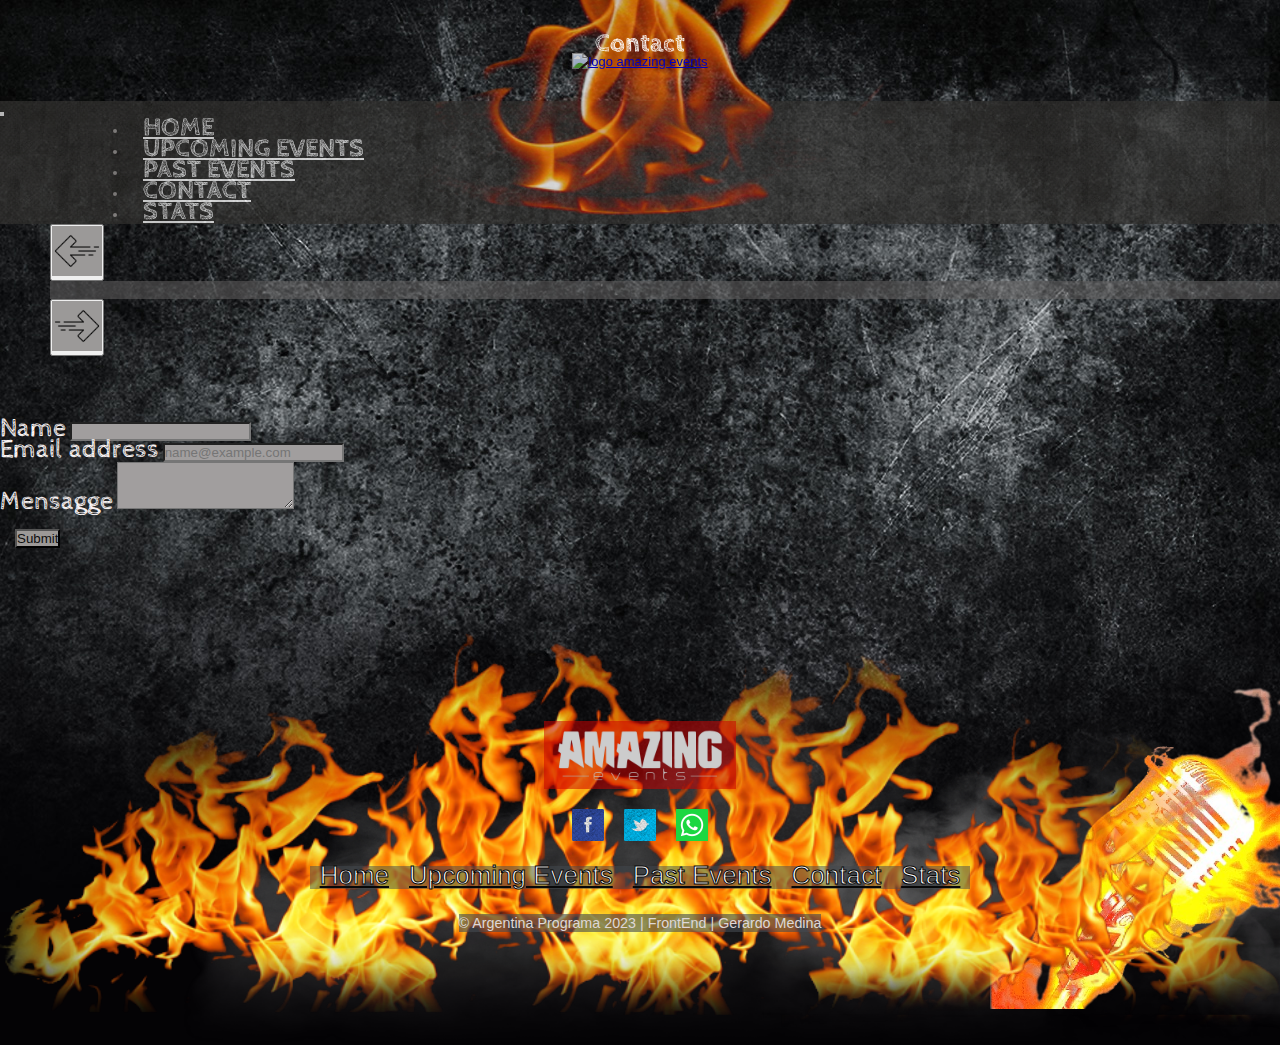
==== commit ee0faeba: "animacines details" ====
--- a/contact.html
+++ b/contact.html
@@ -117,14 +117,16 @@
             <img src="./asset/img/humo1.png" alt="" class="humo1">
         
       
-        <div class="logo_footer"><a href="index.html" class="logo">
-                <img src="./asset/img/amazingevents.png" style="width:20%" alt="logo amazing events"></a>
+        <div class="logo_footer">
+            <a href="index.html" class="logo">
+                <img src="./asset/img/amazingevents.png" style="width:20%" alt="logo amazing events"id="logo2">
+            </a>
         </div>
         <!-- logo de redes sociales  -->
         <ul class="social_icon">
-            <li><a href="#"><img src="./asset/img/social_ic1.png" title="Facebook"></a></li>
-            <li><a href="#"><img src="./asset/img/social_ic3.png" title="Twitter"></a></li>
-            <li><a href="#"><img src="./asset/img/whatsapp.png" width="32" title="WhatsApp"></a></li>
+            <li><a href="https://es-es.facebook.com/" target="_blank"><img src="./asset/img/social_ic1.png"   title="Facebook"></a></li>
+            <li><a href="https://twitter.com/" target="_blank"><img src="./asset/img/social_ic3.png"  title="Twitter"></a></li>
+            <li><a href="https://www.whatsapp.com/?lang=es" target="_blank"><img src="./asset/img/whatsapp.png"  width="32" title="WhatsApp"></a></li>
         </ul>
         <!--  menu navegacion dentro del footer  -->
         <ul class="menu">
@@ -150,9 +152,9 @@
         integrity="sha384-w76AqPfDkMBDXo30jS1Sgez6pr3x5MlQ1ZAGC+nuZB+EYdgRZgiwxhTBTkF7CXvN"
         crossorigin="anonymous"></script>
     <!-- buscador por catregoria  -->
-    <script type="module" src="./JS/data.js"></script>
-    <script type="module" src="./JS/index.js"></script>
-    <script type="module" src="./JS//main.js"></script>
+    <script type="module" src="./script/data.js"></script>
+    <script type="module" src=""></script>
+    <script type="module" src="./script//main.js"></script>
 </body>
 
 </html>--- a/asset/css/style.css
+++ b/asset/css/style.css
@@ -7,7 +7,9 @@
     margin: 0;
     padding: 0;
     box-sizing: border-box;
-}
+    
+}
+
 
 ::-webkit-scrollbar {
     display: none;
@@ -17,13 +19,19 @@
 main {
     margin: 0 auto;
     position: relative;
-
+   
 }
 
 main {
-    height: 100%;
+    height: 60%;
     z-index: 1;
 }
+footer{
+    position: fixed;
+    bottom: 0;
+    left: 0;
+}
+
 
 div#checkbox {
     background-color: #5251507c;
@@ -60,7 +68,7 @@
 
 img.camara {
     position: absolute;
-    top: 70%;
+    top: 300px;
     width: 50%;
     margin-left: -120px;
     z-index: -3;
@@ -68,8 +76,7 @@
 
 img.humo1 {
     position: absolute;
-
-    top: -90%;
+    top:-90%;
     width: 100%;
     z-index: -3;
 }
@@ -92,26 +99,17 @@
 }
 
 img.fire1 {
-    position: absolute;
-    left: 50%;
-    margin-left: -200px;
-    top: 0;
-    z-index: 1;
-    max-width: none;
-}
-
-img.guitar1 {
-    position: absolute;
-    left: 10%;
-    height: 25%;
-    margin-left: 60%;
-    top: 0px;
-    z-index: -1;
-    opacity: 0.75;
-
-}
+  
+        position: absolute;
+        left: 30%;
+        top: 0;
+        z-index: 1;
+        max-width: none;
+        width: 40%;
+    }
 
 img.guitar2 {
+    width: 60%;
     position: absolute;
     left: 50%;
     margin-left: -900px;
@@ -403,22 +401,11 @@
 
     img.guitar2 {
         position: absolute;
-        left: 10%;
+        left: 20%;
         margin-left: -300px;
         top: 100px;
         z-index: -2;
         max-width: none;
-    }
-
-    img.guitar1 {
-        position: absolute;
-        height: 6%;
-        left: 70%;
-        margin-left: -100px;
-        top: 0;
-        z-index: -2;
-        max-width: none;
-
     }
 
     img.humo1 {
@@ -434,20 +421,28 @@
 
     }
 }
-
+/*  ====================== resolucion celuar =======================  */
 @media (max-width: 360px) {
+    
+    img#smoke {
+        width: 90%;
+        height: auto;
+    }
+    img.guitar2{
+       left: -20%;
+    margin-left: 6%;
+        
+    }
     img.humo1 {
-
-        height: 100%;
-    }
-
-    img.fire2 {
-        height: 50%;
-    }
+        width: 50%;
+        height: auto;
+        
+    }
+
+  
 
     img.fire1 {
-        width: 70%;
-        left: 70%;
+       width: 30%;
     }
 
     img.microfono {
@@ -455,24 +450,17 @@
     }
 
     img.extintor {
-        margin-left: 68%;
+        margin-left: 0;
         width: 20%;
-        top: 55%;
+        top: 60%;
+        left: 70%;
         z-index: 1;
     }
 
     div.card {
         margin: 0;
     }
-
-    img.guitar1 {
-        margin-left: -20px;
-        margin-top: 130px;
-        width: 30%;
-        height: auto;
-        z-index: 11;
-    }
-
+  
     div#checkbox {
         display: flex;
         flex-direction: column;
@@ -517,8 +505,8 @@
     }
 
     img.camara {
-        margin-left: 68%;
-        top: 50%;
+        left: 95%;
+        top: 151px;
         z-index: 1;
         width: 35%;
     }
@@ -553,6 +541,15 @@
         padding-right: 0 !important;
         padding-left: var(--bs-navbar-nav-link-padding-x);
     }
+    img.guitar2 {
+        position: absolute;
+        left: 10%;
+        margin-left: -300px;
+        top: 100px;
+        z-index: -2;
+        max-width: none;
+    }
+
 }
 
 .navbar-expand-lg .navbar-nav .nav-link {
@@ -636,6 +633,10 @@
 
 footer .social_icon li a:hover {
     transform: translateY(-10px);
+}
+img#logo2 {
+    background-color: rgba(255, 0, 0, 0.534);
+    
 }
 
 div.logo_footer a {
@@ -886,10 +887,21 @@
     color: #fff;
 }
 
-.card button:hover {
+.card button:hover, button#home:hover {
     background: rgb(92, 7, 7);
     background: linear-gradient(256deg, rgba(92, 7, 7, 1) 51%, rgba(252, 69, 69, 1) 100%);
     transition: 10.5s;
+}
+
+button#home {
+    display: flex;
+    justify-content: center;
+    margin-top: 10px;
+    background: rgb(92, 7, 7);
+    background: linear-gradient(14deg, rgba(92, 7, 7, 1) 51%, rgba(252, 69, 69, 1) 100%);
+    color: #fff;
+    --bs-btn-bg: #464747 !important; 
+    --bs-btn-border-color: #3a3c3d !important;
 }
 
 div.container.offset-md-2.p-3 {
@@ -939,4 +951,163 @@
 div.botones.d-flex.justify-content-center {
     margin-left: 50px;
     margin-right: 50px;
-}+}
+
+/*------------------------------- Details Section -----------------------------------*/
+
+.detail-card-container {
+    height: 60vh;
+    max-width: 90%;
+    border-radius: 0.5em;
+    margin-left: auto;
+    margin-right: auto;
+    display: flex;
+    flex-direction: row;
+    align-items: center;
+    background-color: rgba(247, 247, 247, 0.6);
+  }
+  
+  #detail-card-body {
+    flex-basis: 50%;
+    background-color: rgba(255, 255, 255);
+    border-radius: 0.5em;
+    display: flex;
+    flex-direction: column;
+    justify-content: space-between;
+    justify-content: center;  
+    height: 90%;
+    max-height: 100%;
+    max-width: 90%;  
+    padding-bottom: 1em;
+  }
+  
+  #detail-card-container capacity {
+    display: contents;   
+  }
+  
+  #detail-card-container { 
+    display: flex;
+    justify-content: center;
+    margin: 0;
+  }
+  
+  #detail-card-container price { 
+    color: rgb(63, 90, 164);
+    font-weight: bold;  
+  }
+  
+  #detail-card-container img {
+    border-radius: 0.5em;
+    max-height: 70vh;
+    object-fit: cover; 
+    padding-bottom: 1em;
+  }
+  
+  #buy-tickets-button {  
+    margin-top: 1em;
+    font-weight: bold;
+  }
+  /*------------------------------- Cards Section -----------------------------------*/
+  
+
+  div#detail-card-body.big-card-body {
+    font-family: 'Cabin Sketch';
+    font-size: medium;
+    background: rgba(253, 29, 29, 0.699);
+    background: linear-gradient(14deg, rgba(253, 29, 29, 0.877) 51%, rgba(252, 176, 69, 0.747) 100%);
+    text-emphasis-color: rgb(243, 239, 239);
+    color: #fdfbfb;
+  }
+  
+  #cards-container button {
+   
+    color: rgb(255, 255, 255);
+    display: flex;
+    align-items: center;
+    justify-content: center;
+    border-radius: 0.5em;
+    padding: 0.5em;
+    margin-bottom: 1em;
+    border: 0;
+  }
+  
+
+  
+#detail-card-container price {
+     color: rgb(247, 248, 250); 
+   
+}
+
+#detail-card-container h2 {
+   display: flex;
+   justify-content: center; 
+  
+}
+
+#buy-tickets-button {
+    margin-top: 1em;
+    font-weight: bold;
+    width: auto;
+    height: 50px;
+    margin-top: 20px;
+    background: rgb(92, 7, 7);
+    background: linear-gradient(14deg, rgba(92, 7, 7, 1) 51%, rgba(252, 69, 69, 1) 100%);
+    color: #fff;
+    border-color: #363433;
+}
+#buy-tickets-button:hover {
+    background: rgb(92, 7, 7);
+    background: linear-gradient(256deg, rgba(92, 7, 7, 1) 51%, rgba(252, 69, 69, 1) 100%);
+    transition: 10.5s;
+    --bs-btn-bg: #464747 !important; 
+    --bs-btn-border-color: #3a3c3d !important;
+}
+
+div#detail-card-body > img#foto {
+    z-index: 2;
+}
+div#detail-card-body > img#fire3 {
+    margin-top:  -50%;
+    z-index: 1;
+}
+
+div#detail-card-body > img#foto:hover{
+   
+    -webkit-transform: scale(0.8);
+    -ms-transform: scale(0.8);
+    transform: scale(0.8);
+    transition: 5s;
+    opacity: 0.3;
+     
+    }
+
+img#smoke {
+    position: absolute;
+    width: 100%;
+    height: 230%;
+    z-index: -10;
+    top: 80%;
+    opacity: 0.3;
+}    
+
+h2#nombre  {
+    animation: animacion-texto 2s infinite;
+  }
+  
+  @keyframes animacion-texto {
+    0% {
+      transform: scale(1);
+      opacity: 1;
+    }
+    50% {
+      transform: scale(1.5);
+      opacity: 0.5;
+    }
+    100% {
+      transform: scale(1);
+      opacity: 1;
+    }
+  }
+  
+  
+  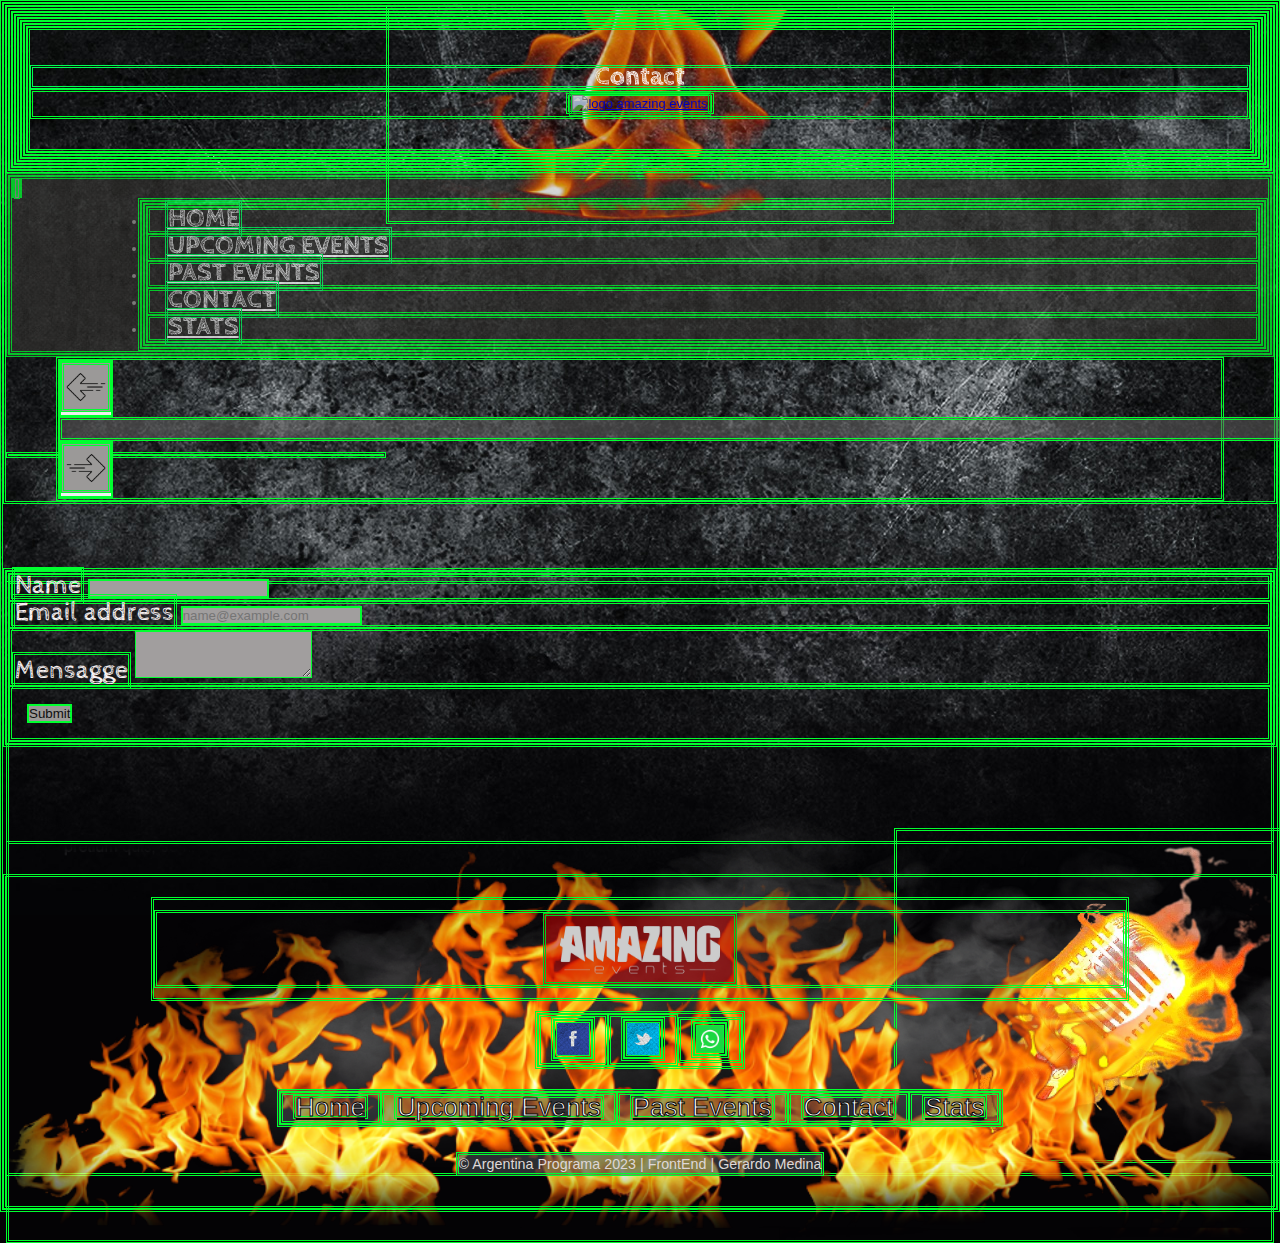
==== commit f36b84f9: "entrega task 3 modulo 2" ====
--- a/contact.html
+++ b/contact.html
@@ -119,7 +119,7 @@
       
         <div class="logo_footer">
             <a href="index.html" class="logo">
-                <img src="./asset/img/amazingevents.png" style="width:20%" alt="logo amazing events"id="logo2">
+                <img src="./asset/img/amazingevents.png" style="width:20%" alt="logo amazing events" id="logo2">
             </a>
         </div>
         <!-- logo de redes sociales  -->
@@ -153,7 +153,7 @@
         crossorigin="anonymous"></script>
     <!-- buscador por catregoria  -->
     <script type="module" src="./script/data.js"></script>
-    <script type="module" src=""></script>
+   <!-- <script type="module" src=""></script> -->
     <script type="module" src="./script//main.js"></script>
 </body>
 
--- a/asset/css/style.css
+++ b/asset/css/style.css
@@ -7,9 +7,11 @@
     margin: 0;
     padding: 0;
     box-sizing: border-box;
-    
-}
-
+    border-color: #00ff2f;
+    border-style: double;
+   
+    }
+  
 
 ::-webkit-scrollbar {
     display: none;
@@ -82,11 +84,13 @@
 }
 
 img.microfono {
+    display: flex;
     position: absolute;
     width: 40%;
-    top: -7%;
-    left: 75%;
+    top: -15%;
+    left: 70% ;
     z-index: -2;
+    
 
 }
 
@@ -447,6 +451,7 @@
 
     img.microfono {
         height: 30%;
+       
     }
 
     img.extintor {
@@ -476,7 +481,9 @@
         margin-left: 0;
         align-items: baseline;
     }
-}
+    
+}
+
 
 @media (max-width: 767px) {
 
@@ -1096,17 +1103,17 @@
   
   @keyframes animacion-texto {
     0% {
+      transform: scale(0.5);
+      opacity: 1;
+    }
+    50% {
       transform: scale(1);
+      opacity: 0.5;
+    }
+    100% {
+      transform: scale(0.5);
       opacity: 1;
     }
-    50% {
-      transform: scale(1.5);
-      opacity: 0.5;
-    }
-    100% {
-      transform: scale(1);
-      opacity: 1;
-    }
   }
   
   
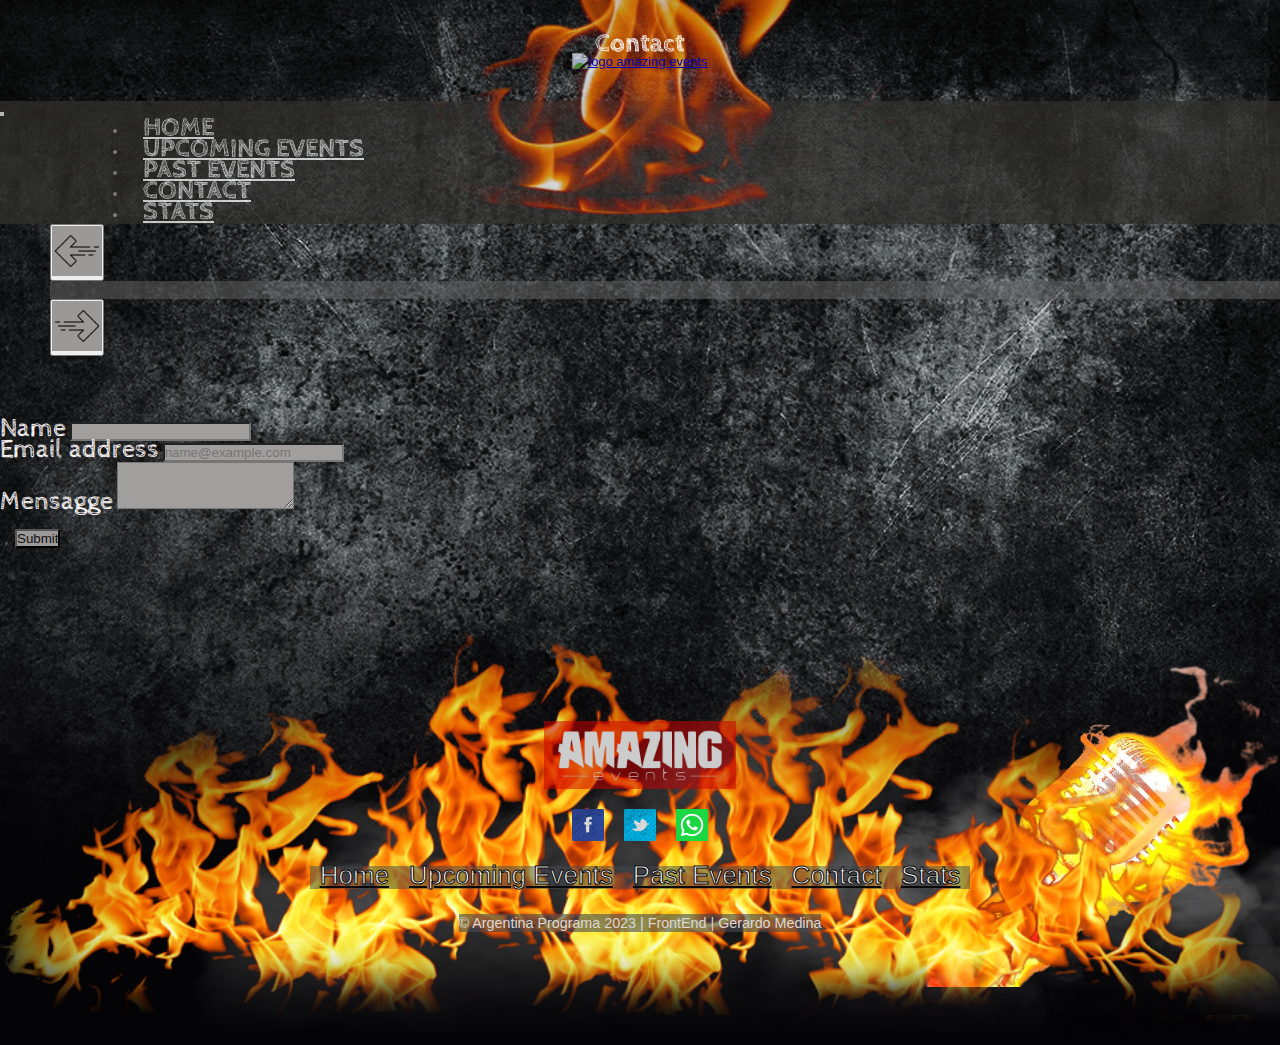
==== commit e4281b74: "implementar funciones para codigo reutilizable" ====
--- a/contact.html
+++ b/contact.html
@@ -33,7 +33,7 @@
                                                 <img src="./asset/img/logo_amazing_events.png" alt="logo amazing events"
                                                     style="width:60%"></a>
                                         </div>
-                                        <audio src="./asset/audio/audio-concierto.mp3" autoplay loop></audio>
+                                        
                                     </header>
 
 
--- a/asset/css/style.css
+++ b/asset/css/style.css
@@ -7,8 +7,7 @@
     margin: 0;
     padding: 0;
     box-sizing: border-box;
-    border-color: #00ff2f;
-    border-style: double;
+  
    
     }
   
@@ -27,6 +26,24 @@
 main {
     height: 60%;
     z-index: 1;
+}
+main#table {
+    display: flex;
+    justify-content: center;
+}
+.progress-bar-label {
+ 
+    font-size: 90% !important;
+}
+
+#stats-table {
+   display: flex;
+   justify-content: center;
+   background-color: #fff0 !important;
+    margin: 0 !important;
+    border: 0 !important;
+   
+    border-color: #ffffff00 !important;
 }
 footer{
     position: fixed;
@@ -40,7 +57,15 @@
 }
 
 /* -----------------posicion de las imagenes de fondo ---------------*/
-img.rollo,
+img.rollo{
+        position: absolute;
+        width: 30%;
+        top: 60%;
+        left: -3%;
+        z-index: -3;
+        max-width: none;
+   
+}
 img.extintor {
     position: absolute;
     width: 30%;
@@ -403,14 +428,16 @@
         padding: 10px;
     }
 
-    img.guitar2 {
-        position: absolute;
-        left: 20%;
-        margin-left: -300px;
-        top: 100px;
-        z-index: -2;
-        max-width: none;
-    }
+    
+        img.guitar2 {
+            position: absolute;
+            left: 5%;
+            top: 100px;
+            z-index: -2;
+            max-width: none;
+            margin-left: -18%;
+        }
+    
 
     img.humo1 {
         position: absolute;
@@ -480,6 +507,11 @@
         flex-direction: column;
         margin-left: 0;
         align-items: baseline;
+    }
+    #stats-table {
+      
+        margin: 2em;
+      
     }
     
 }
@@ -900,7 +932,7 @@
     transition: 10.5s;
 }
 
-button#home {
+button#home, button#home2 {
     display: flex;
     justify-content: center;
     margin-top: 10px;
@@ -1115,6 +1147,29 @@
       opacity: 1;
     }
   }
-  
+/* ================= barra de progreso en % de asistencia por evento ================= */   
+  .progress-bar-container {
+    position: relative;
+    width: 100%;
+    height: 20px;
+    background-color: #feee09;
+  }
+  
+  .progress-bar {
+    position: absolute;
+    top: 0;
+    left: 0;
+    height: 100%;
+    background-color: #08fd08;
+  }
+  
+  .progress-bar-label {
+    position: absolute;
+    height: 100%;
+    line-height: 20px;
+    padding: 0 5px;
+    font-weight: bold;
+    color: #171616;
+  }
   
   